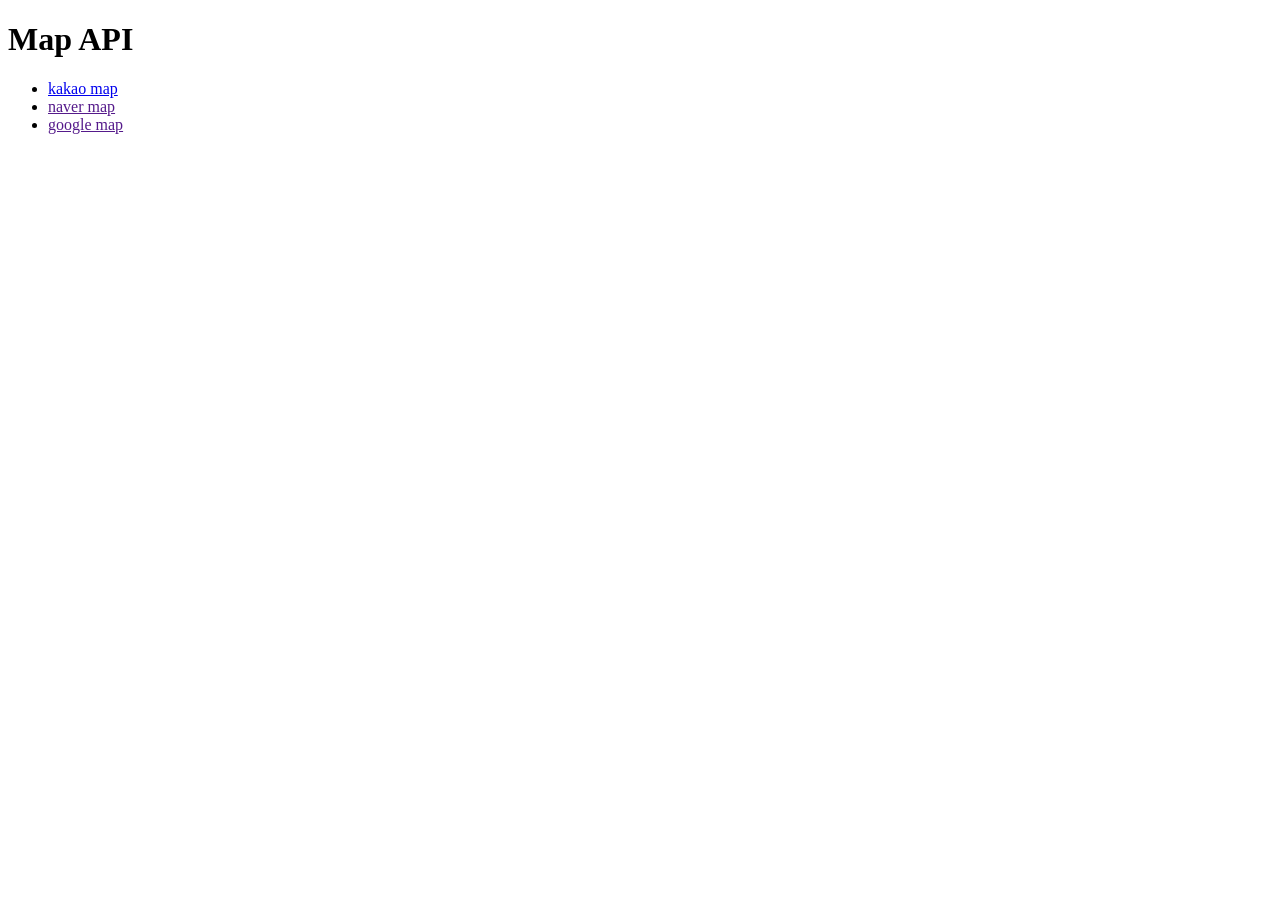
==== index.html @ e4d01944 "first commit" ====
<!doctype html>
<html lang="en">
  <head>
    <meta charset="UTF-8" />
    <meta name="viewport" content="width=device-width, initial-scale=1.0" />
    <title>Map API</title>
  </head>
  <body>
    <h1>Map API</h1>
    <ul>
      <li><a href="kakao/index.html">kakao map</a></li>
      <li><a href="">naver map</a></li>
      <li><a href="">google map</a></li>
    </ul>
  </body>
</html>
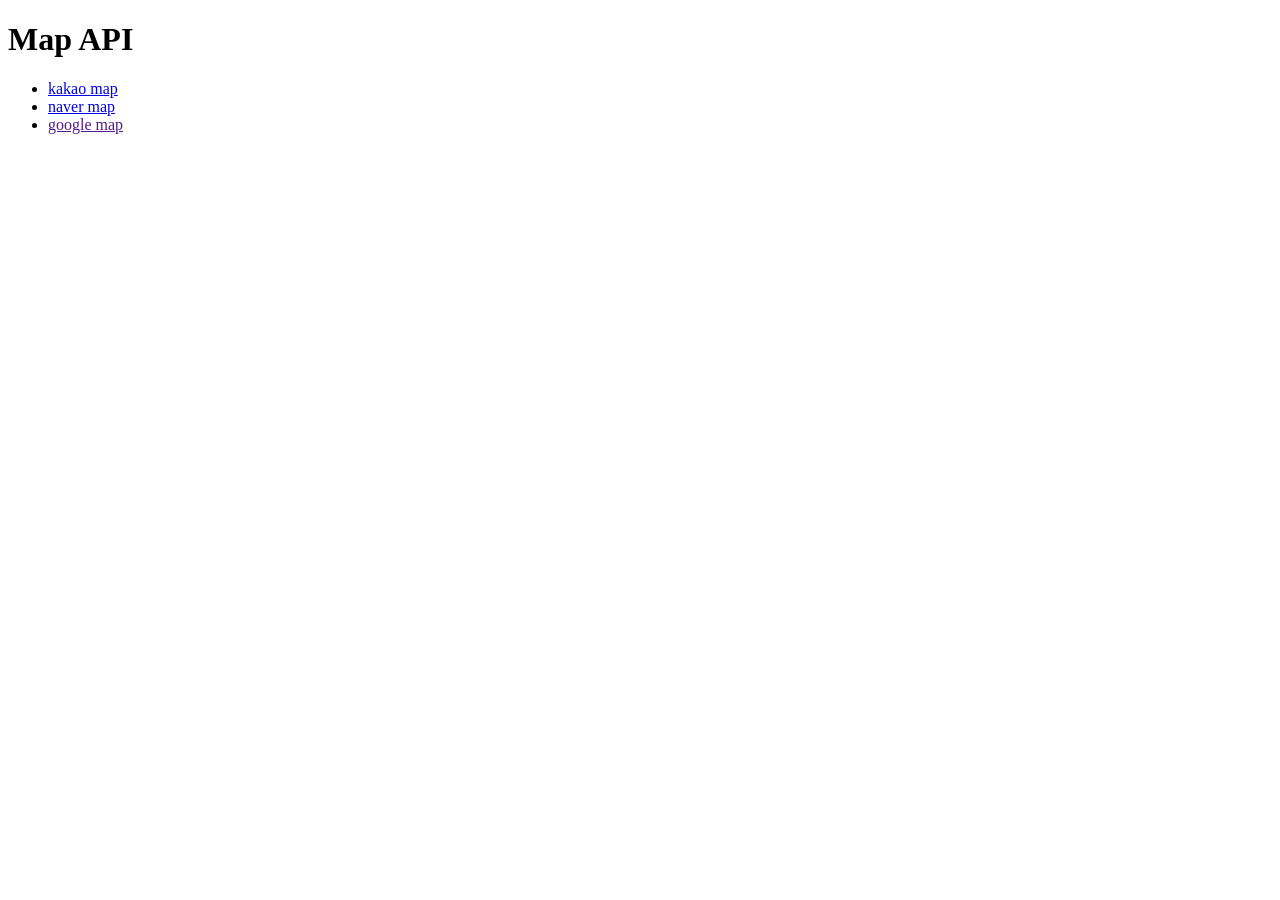
==== commit 39262c32: "feat:naver map add" ====
--- a/index.html
+++ b/index.html
@@ -9,7 +9,7 @@
     <h1>Map API</h1>
     <ul>
       <li><a href="kakao/index.html">kakao map</a></li>
-      <li><a href="">naver map</a></li>
+      <li><a href="naver/index.html">naver map</a></li>
       <li><a href="">google map</a></li>
     </ul>
   </body>
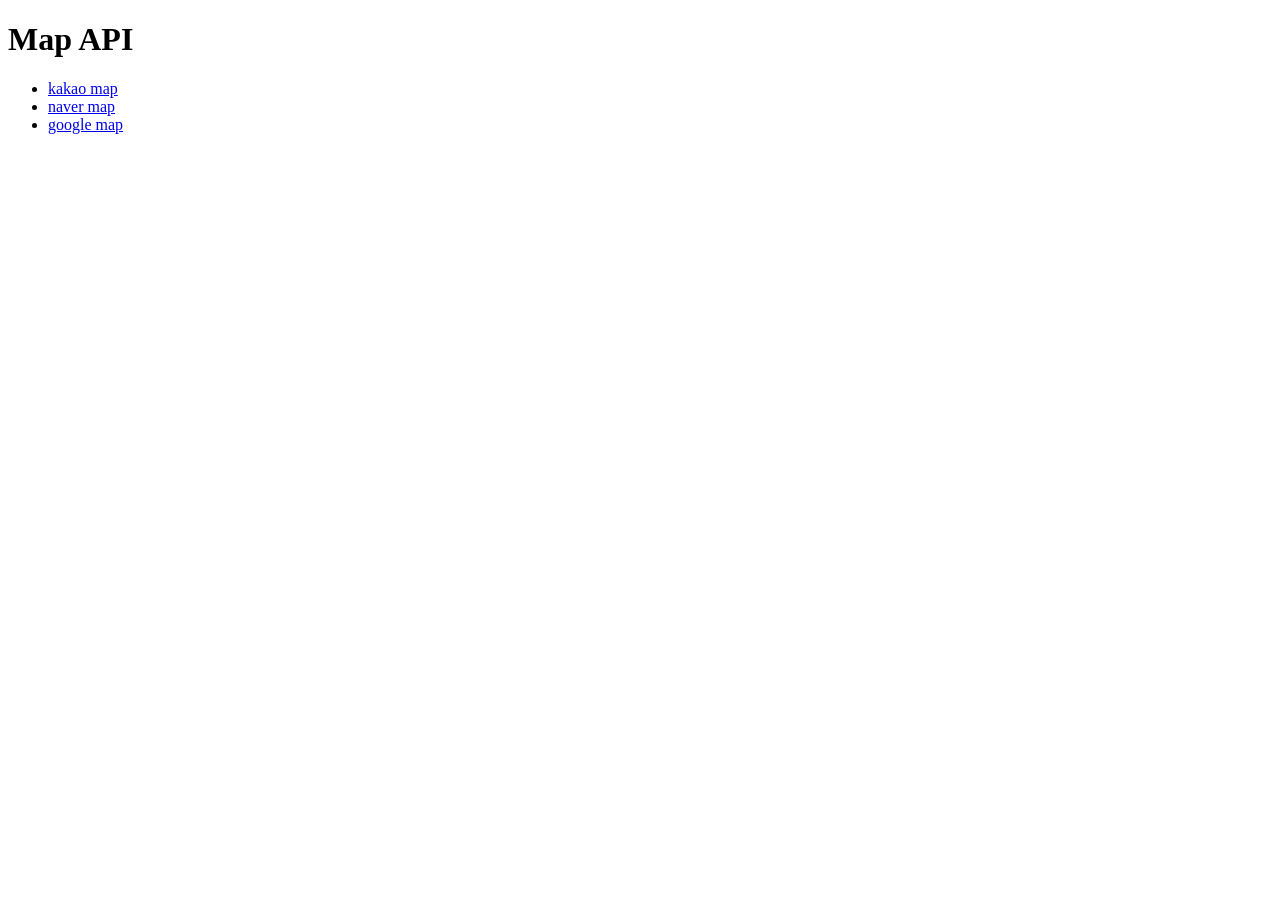
==== commit 33d59a32: "feat: google map add" ====
--- a/index.html
+++ b/index.html
@@ -10,7 +10,7 @@
     <ul>
       <li><a href="kakao/index.html">kakao map</a></li>
       <li><a href="naver/index.html">naver map</a></li>
-      <li><a href="">google map</a></li>
+      <li><a href="google/index.html">google map</a></li>
     </ul>
   </body>
 </html>
